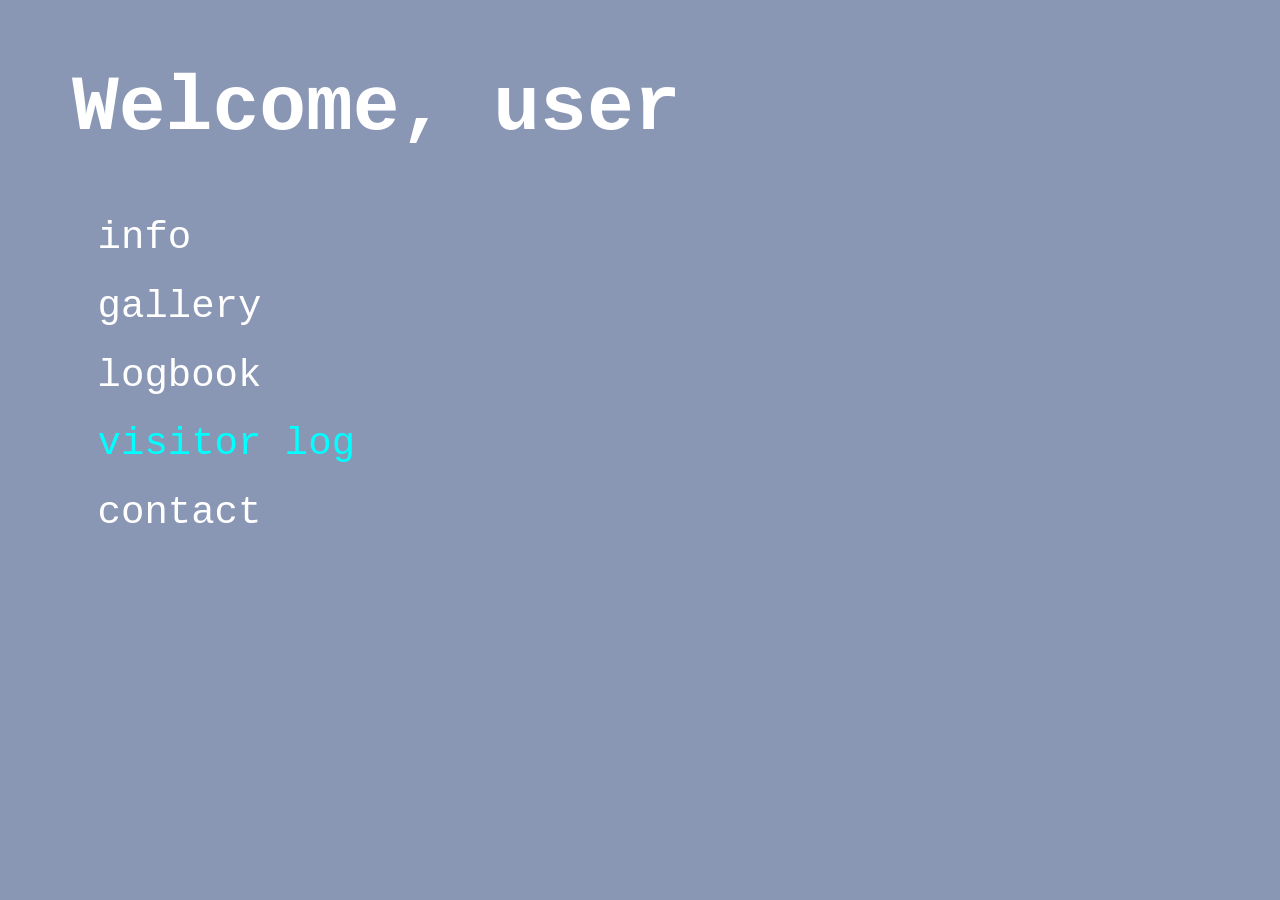
==== index.html @ 7efdd9e7 "Add files via upload" ====
<!DOCTYPE html>
<html lang="en" xml:lang="en">
    <head>
        <title>Rainy's Personal Website</title>
        <link rel="stylesheet" href="./front/front.css">
        <meta charset="UTF-8">
        <meta name="author" content="rainiiyu">
        <!-- (thinking about changing rainiiyu ;w;) -->
        <meta name="description" content="Rainy is a digital artist and a vtuber">
        <meta name="viewport" content="width=device-width, initial-scale=1.0">
        <meta property="og:title" content="Rainy's site">
        <meta property="og:type" content="website">
        <!-- need link below -->
        <meta property="og:image" content="">
        <meta property="og:url"

    </head>

    <body>
        <video autoplay muted loop id="darkmodecomp">
            <source src="media/darkmodecomp.mp4">
        </video>
        <h1>Welcome, user</h1>
        <ul>
            <li>
                <a id="info" href="contact/contact.html">info</a>
            </li>
            <li>
                <a id="gallery" href="contact/contact.html">gallery</a>
            </li>
            <li>
                <a id="logbook" href="contact/contact.html">logbook</a>
            </li>
            <li>
                <a id="visitor-log" href="contact/contact.html">visitor log</a>
            </li>
            <li>
                <a id="contact" href="contact/contact.html">contact</a>
            </li>
        </ul>
        
    </body>
</html>
---- front/front.css ----
body {
    font-family:monospace;
    color: white;
    background:#8996b4;
    background-repeat: no-repeat;
    background-attachment: fixed;
    width: 100%;
}

#darkmodecomp {
    position:fixed;
    z-index: -100;
    right: 0;
    bottom: 0;
    min-width: 100%;
    min-height: 100%;
    animation: fade-up 3s;
}

@keyframes fade-up {
    0% {
        opacity: 0;
    }
    100% {
        opacity: 1;
    }
}

h1 {
    text-align: left;
    margin: 5%;
    font-size: 6em;
}

ul {
    list-style-type:none;
}

li {
    margin: 2% 4%;
    font-size: 3em;
}

a {
    color: white;
    text-decoration: none;
}

a:hover  {
    font-weight: bold;
    text-decoration: underline;
}

#visitor-log {
    color:aqua;
}

img {
    size: 5%;
}
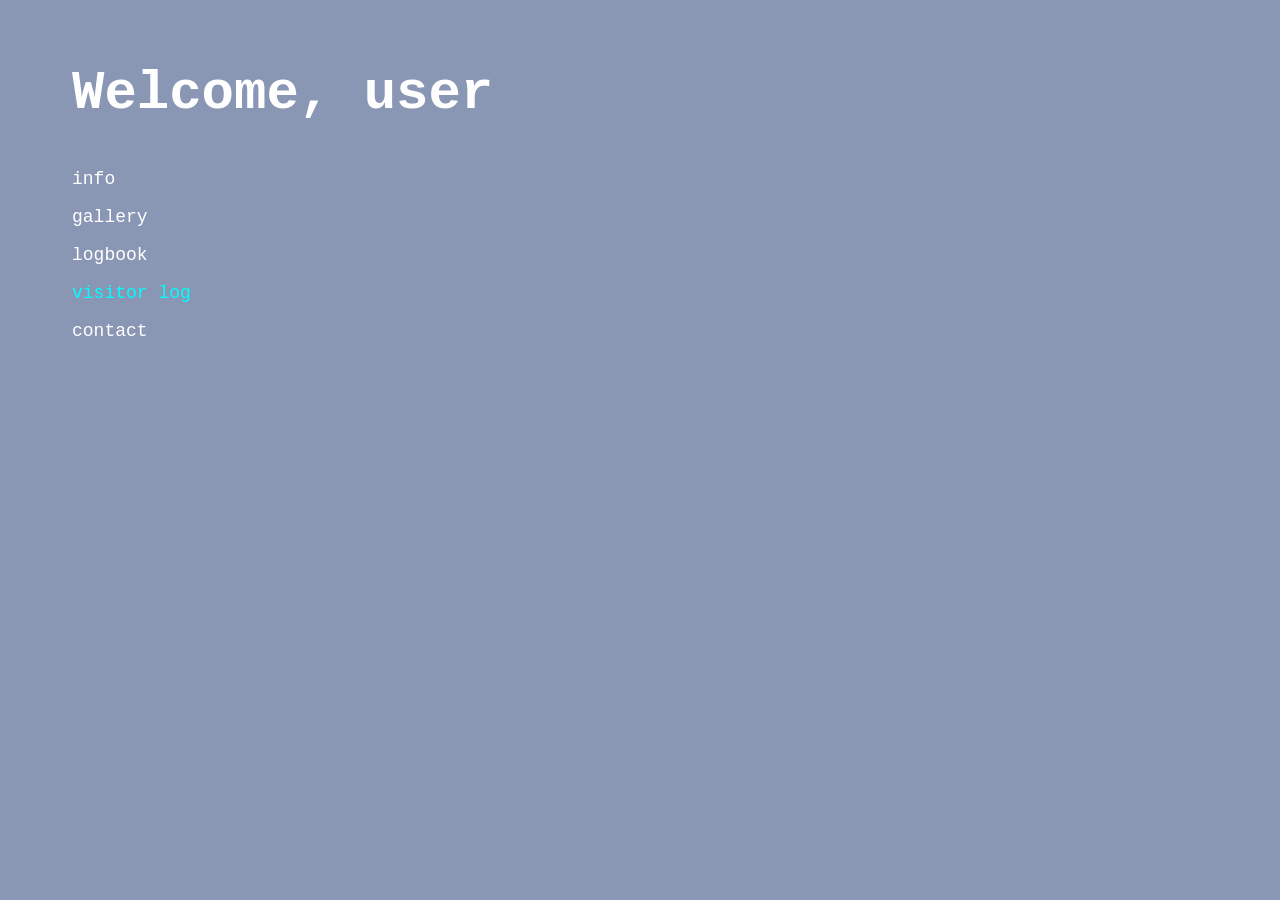
==== commit fd2a01cc: "updated adaptive css and container for UI" ====
--- a/index.html
+++ b/index.html
@@ -20,7 +20,8 @@
         <video autoplay muted loop id="darkmodecomp">
             <source src="media/darkmodecomp.mp4">
         </video>
-        <h1>Welcome, user</h1>
+        <div id="UI">
+            <h1>Welcome, user</h1>
         <ul>
             <li>
                 <a id="info" href="contact/contact.html">info</a>
@@ -38,6 +39,6 @@
                 <a id="contact" href="contact/contact.html">contact</a>
             </li>
         </ul>
-        
+        </div>        
     </body>
 </html>
--- a/front/front.css
+++ b/front/front.css
@@ -10,11 +10,13 @@
 #darkmodecomp {
     position:fixed;
     z-index: -100;
-    right: 0;
+    left: 0;
     bottom: 0;
-    min-width: 100%;
-    min-height: 100%;
     animation: fade-up 3s;
+    width: 100vw;
+    height: 100vh;
+    object-fit: cover;
+    object-position: 100%;
 }
 
 @keyframes fade-up {
@@ -26,19 +28,27 @@
     }
 }
 
+#UI {
+    margin-left: 5%;
+}
+
 h1 {
     text-align: left;
-    margin: 5%;
-    font-size: 6em;
+    font-size: 6vh;
+    margin: 7vh 0 5vh 0;
+    padding: 0;
 }
+
 
 ul {
     list-style-type:none;
+    margin: 0;
+    padding: 0;
 }
 
 li {
-    margin: 2% 4%;
-    font-size: 3em;
+    font-size: 2vh;
+    margin: 2vh 0
 }
 
 a {
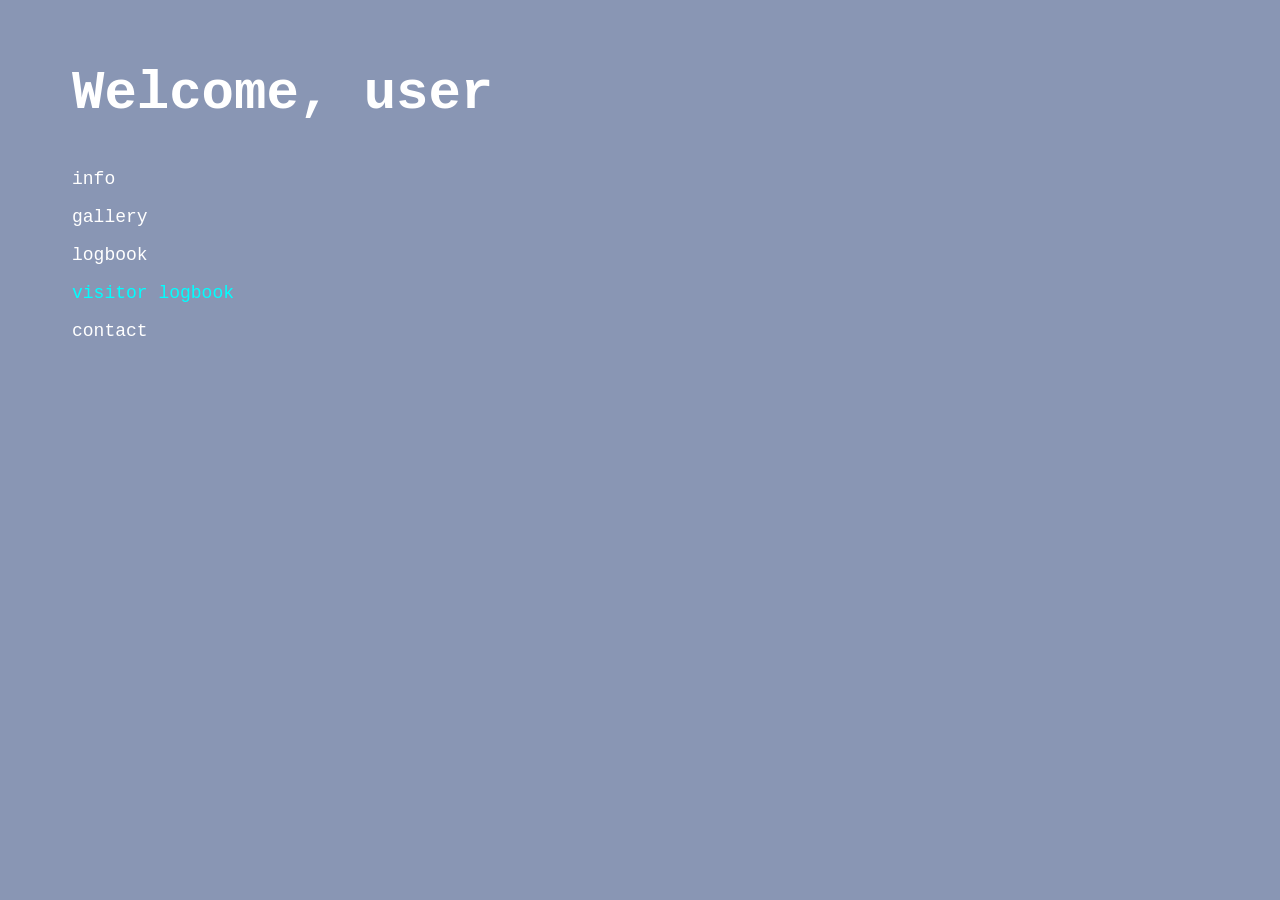
==== commit 3576781f: "test" ====
--- a/index.html
+++ b/index.html
@@ -33,7 +33,7 @@
                 <a id="logbook" href="contact/contact.html">logbook</a>
             </li>
             <li>
-                <a id="visitor-log" href="contact/contact.html">visitor log</a>
+                <a id="visitor-log" href="contact/contact.html">visitor logbook</a>
             </li>
             <li>
                 <a id="contact" href="contact/contact.html">contact</a>
@@ -41,4 +41,4 @@
         </ul>
         </div>        
     </body>
-</html>+</html>
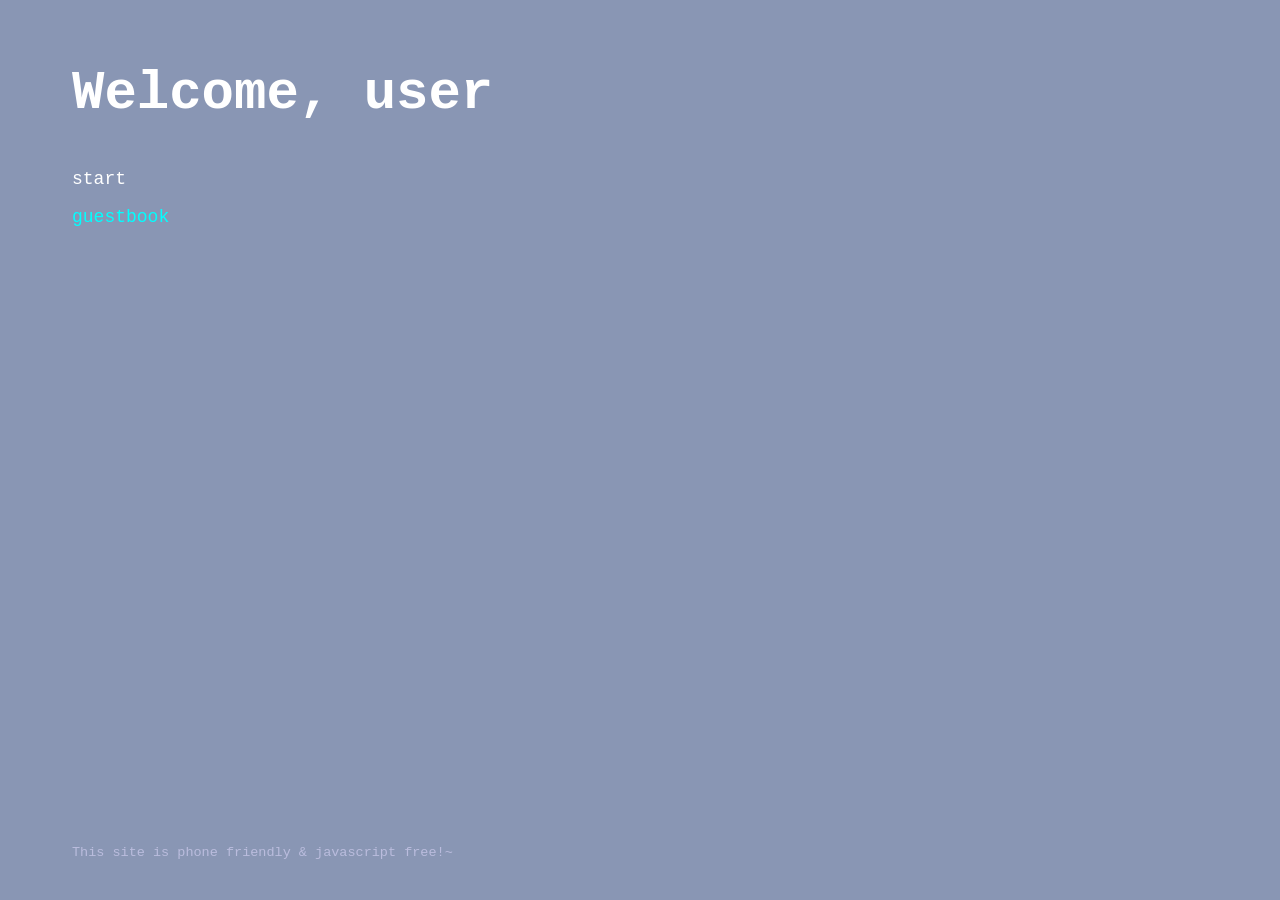
==== commit a7455a50: "updated main pageS" ====
--- a/index.html
+++ b/index.html
@@ -24,21 +24,25 @@
             <h1>Welcome, user</h1>
         <ul>
             <li>
-                <a id="info" href="contact/contact.html">info</a>
+                <a id="start" href="">start</a>
             </li>
             <li>
-                <a id="gallery" href="contact/contact.html">gallery</a>
+                <a id="guestbook" href="https://rainiiyu.atabook.org/">guestbook</a>
+            </li>
+            <!-- <li>
+                <a id="logbook" href="">coming soon</a>
             </li>
             <li>
-                <a id="logbook" href="contact/contact.html">logbook</a>
+                <a id="visitor-log" href="">coming soon</a>
             </li>
             <li>
-                <a id="visitor-log" href="contact/contact.html">visitor logbook</a>
+                <a id="contact" href="">coming soon</a>
             </li>
-            <li>
-                <a id="contact" href="contact/contact.html">contact</a>
-            </li>
-        </ul>
-        </div>        
-    </body>
+            </ul> -->
+            <div id="accessibility">
+                <p> This site is phone friendly & javascript free!~ </p>
+           </div>
+        </div>
+    </body>       
+       
 </html>
--- a/front/front.css
+++ b/front/front.css
@@ -37,6 +37,7 @@
     font-size: 6vh;
     margin: 7vh 0 5vh 0;
     padding: 0;
+    font-weight: bold;
 }
 
 
@@ -48,7 +49,7 @@
 
 li {
     font-size: 2vh;
-    margin: 2vh 0
+    margin: 2vh 0;
 }
 
 a {
@@ -61,10 +62,18 @@
     text-decoration: underline;
 }
 
-#visitor-log {
+#guestbook {
     color:aqua;
 }
 
 img {
     size: 5%;
-}+}
+
+#accessibility {
+    position: fixed;
+    bottom: 0;
+    margin-bottom: 3vh;
+    color: #babcdd;
+    font-size: 1.5vh;
+}
